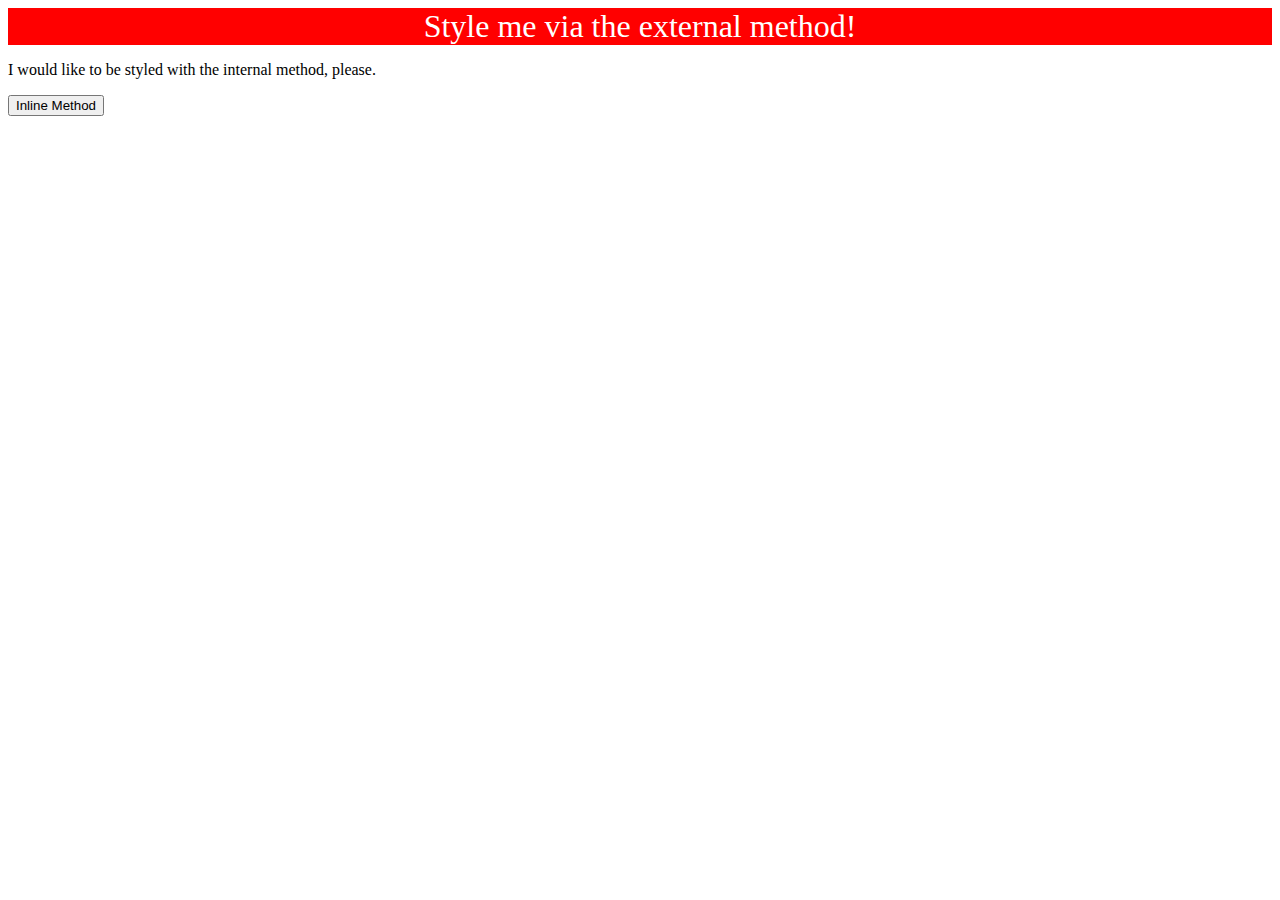
==== foundations/intro-to-css/01-css-methods/index.html @ 701eb090 "Style div with external stylesheet" ====
<!DOCTYPE html>
<html lang="en">
  <head>
    <meta charset="UTF-8">
    <meta http-equiv="X-UA-Compatible" content="IE=edge">
    <meta name="viewport" content="width=device-width, initial-scale=1.0">
    <link rel="stylesheet" href="styles.css">
    <title>Methods for Adding CSS</title>
  </head>
  <body>
    <div>Style me via the external method!</div>
    <p>I would like to be styled with the internal method, please.</p>
    <button>Inline Method</button>
  </body>
</html>
---- foundations/intro-to-css/01-css-methods/styles.css ----
div {
    color: white;
    background-color: red;
    font-size: 32px;
    text-align: center;
}
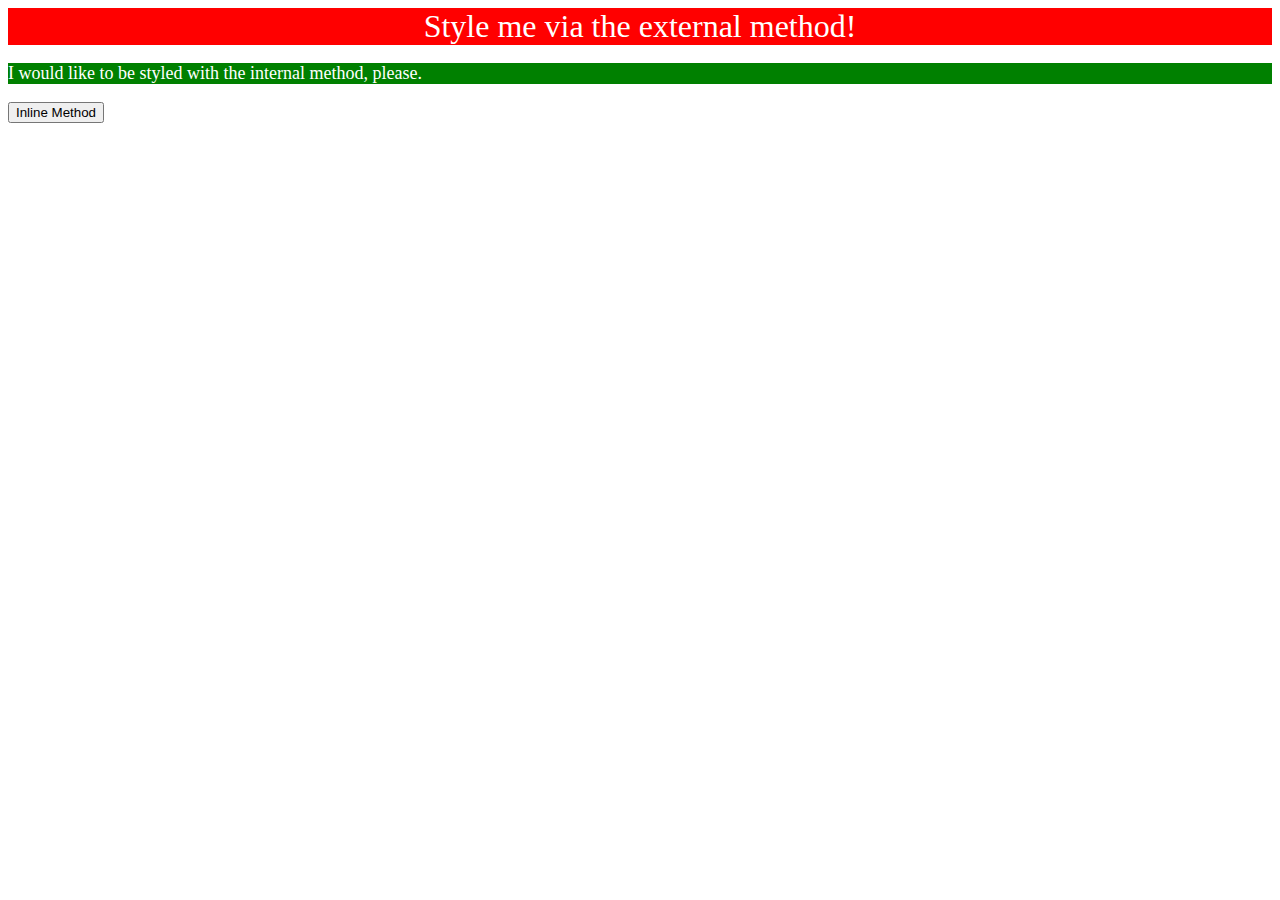
==== commit 8eceffc8: "Style p with internal css declaration block" ====
--- a/foundations/intro-to-css/01-css-methods/index.html
+++ b/foundations/intro-to-css/01-css-methods/index.html
@@ -5,6 +5,13 @@
     <meta http-equiv="X-UA-Compatible" content="IE=edge">
     <meta name="viewport" content="width=device-width, initial-scale=1.0">
     <link rel="stylesheet" href="styles.css">
+    <style>
+      p {
+        color: white;
+        background-color: green;
+        font-size: 18px;
+      }
+    </style>
     <title>Methods for Adding CSS</title>
   </head>
   <body>
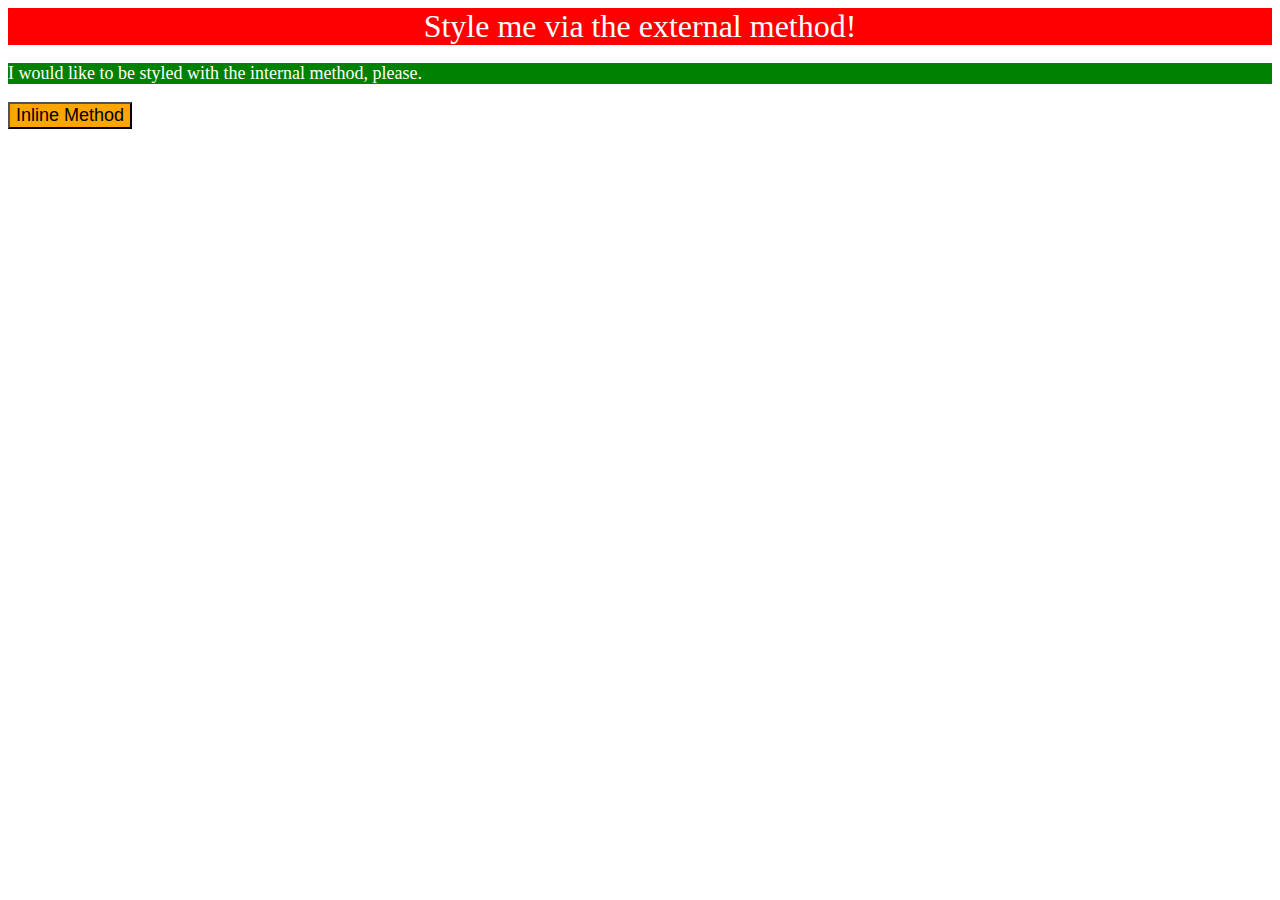
==== commit 8b1249a8: "Style button with inline styles" ====
--- a/foundations/intro-to-css/01-css-methods/index.html
+++ b/foundations/intro-to-css/01-css-methods/index.html
@@ -17,6 +17,6 @@
   <body>
     <div>Style me via the external method!</div>
     <p>I would like to be styled with the internal method, please.</p>
-    <button>Inline Method</button>
+    <button style="background-color: orange; font-size: 18px">Inline Method</button>
   </body>
 </html>